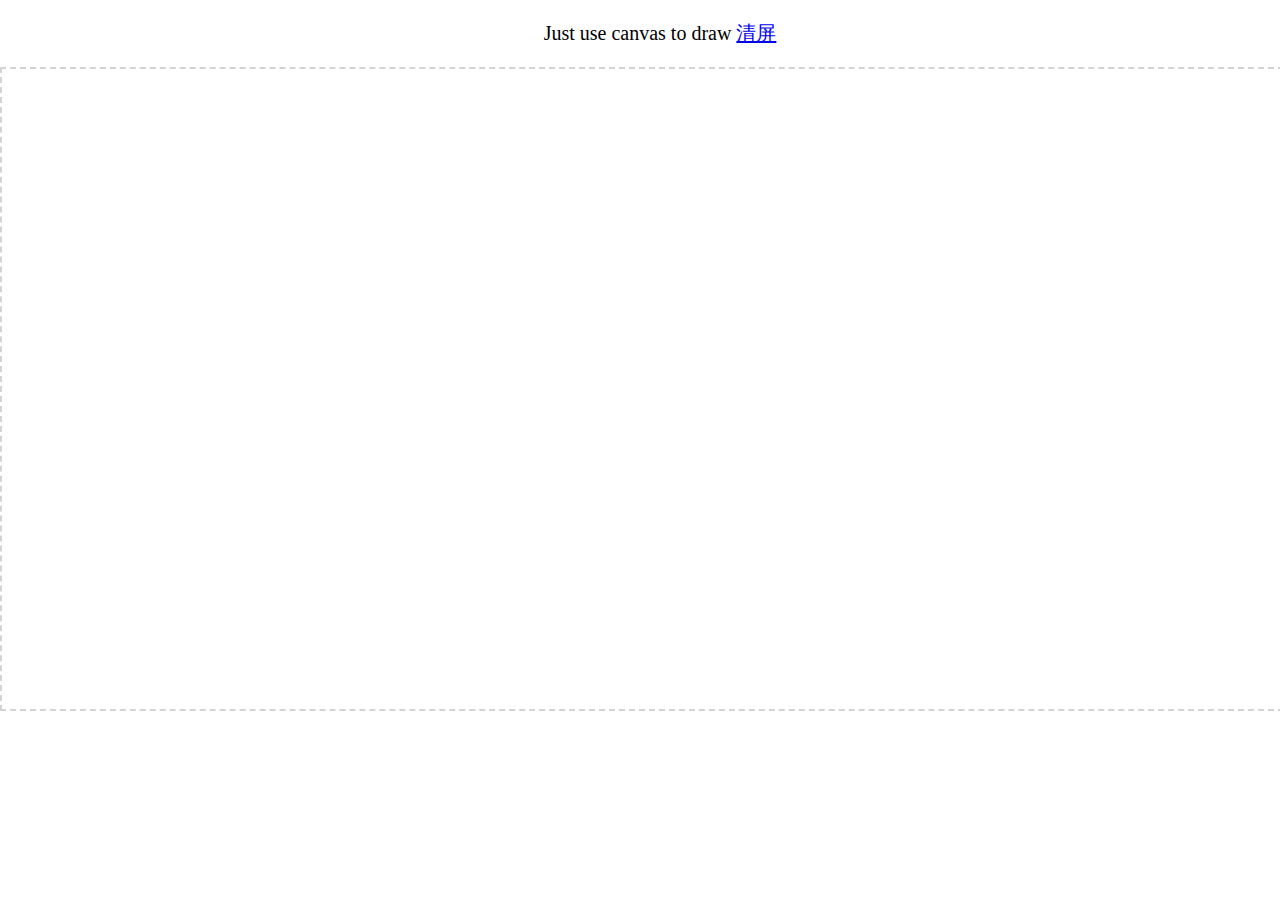
==== css3/canvas/index.html @ 42ec1e33 "持续解决画布宽高问题" ====
<!DOCTYPE html>
<html lang="en">
<head>
	<meta charset="UTF-8">
	<title>Document</title>
	<style>
		html,body {
			font-size: 20px;
			margin: 0;
			padding: 0;
			overflow: hidden;
		}
		#main-box {
			height: 100%;
			width: 100%;
			overflow: hidden;
			display: flex;
			flex-direction: column;
		}
		#main-box #head-box {
			padding: 20px;
			text-align: center;
			width: 100%;
		}
		#main-box #myCanvas {
			border: 2px dashed #d3d3d3;
			cursor: crosshair;
			flex: 1;
		}
	</style>
</head>
<body>
	<div id="main-box">
		<div id="head-box">
			<span>Just use canvas to draw</span>
			<a href="javascript:;" onclick="clearCtx()">清屏</a>
		</div>
		<canvas id="myCanvas"></canvas>
	</div>
	<script>
		clearCtx = () => {
			const w = window.innerWidth || d.documentElement.clientWidth || d.body.clientWidth;
      		const h = window.innerHeight || d.documentElement.clientHeight || d.body.clientHeight;
      		//const 
			const canvas = document.getElementById('myCanvas');
			canvas.style.width = w + 'px';
			canvas.style.height = h + 'px';
			let { width, height } = window.getComputedStyle(canvas, null);
			width = width.replace('px','');
			height = height.replace('px','');
			const context = canvas.getContext('2d');
			canvas.width = width;
			canvas.height = height;
			context.clearRect(0,0,width,height);
			context.lineWidth = 6;
			context.strokeStyle = 'black';
			context.lineCap = 'round';
			context.lineJoin = 'round';
		};
		window.onload = function() {
			const d = document;
			const w = window.innerWidth || d.documentElement.clientWidth || d.body.clientWidth;
      		const h = window.innerHeight || d.documentElement.clientHeight || d.body.clientHeight;

			const canvas = document.getElementById('myCanvas');
			canvas.style.width = w + 'px';
			canvas.style.height = h + 'px';
			let { width, height } = window.getComputedStyle(canvas, null);
			width = width.replace('px','');
			height = height.replace('px','');
			const context = canvas.getContext('2d');
			canvas.width = width;
			canvas.height = height;
      		context.lineWidth = 6;
			context.strokeStyle = 'black';
			context.lineCap = 'round';
			context.lineJoin = 'round';
			//Object.assign(context, config);
			const touchStart = (e)=> {
				//定义起点
			};
			const touchMove = (e)=> {
				//连点成线，并且填充颜色
			};
			//判断用户终端
			const isMobile = /(phone|pad|pod|iPhone|iPod|ios|iPad|Android|Mobile|BlackBerry|IEMobile|MQQBrowser|JUC|Fennec|wOSBrowser|BrowserNG|WebOS|Symbian|Windows Phone)/i.test(navigator.userAgent);
			//绑定事件
			if(isMobile) {
				canvas.addEventListener('touchstart',touchStart);
				canvas.addEventListener('touchmove',touchMove);
			} else {
				canvas.addEventListener('mousedown',touchStart);
				canvas.addEventListener('mousemove',touchMove);
			};

			//存储所画的点
			const point = {};

			//表示鼠标是否按下或者手指是否按下
			let pressed = false;

			//画点方法
			const paint = (signal) => {
				switch(signal) {
					case 1: 
						context.beginPath();
						context.moveTo(point.x,point.y);
					case 2: 
						context.lineTo(point.x,point.y);
						context.stroke();
						break;
				};
			};

			//记录当前划过的点
			const create = signal => (e) => {

				//阻止默认时间
				e.preventDefault();

				if(signal == 1) {
					pressed = true;
				};

				if(signal === 1 || pressed) {
					e = isMobile ? e.touches[0] : e;
					point.x = e.clientX - left + 0.5;
					point.y = e.clientY - top + 0.5;
					paint(signal);
				};
			};

			//上述left和top并非内置，他们分别表示距离画布左边和顶部的距离，主要用于将屏幕的坐标点转换为画布的坐标点，可以运用一下方法
			//element.getBoundingClientRect();返回元素距离左，上，右，下的距离
			const {left,top} = canvas.getBoundingClientRect();

			const start = create(1);
			const move  = create(2);

			//使动画更顺畅，优化requestAnimationFrame()方法
			const requestAnimationFrame = window.requestAnimationFrame;
			const optimizedMove = requestAnimationFrame ? (e)=> {
				requestAnimationFrame(() => {
					move(e);
				});
			} : move;

			if (isMobile) {
			  	canvas.addEventListener('touchstart', start);
			  	canvas.addEventListener('touchmove', optimizedMove);
			} else {
			  	canvas.addEventListener('mousedown', start);
			  	canvas.addEventListener('mousemove', optimizedMove);
			  	['mouseup', 'mouseleave'].forEach((event) => {
			    canvas.addEventListener(event, () => {
			      		pressed = false;
			    	});
			  	});
			};

			//清屏操作
			const clearCtx = () => {
				console.log(123);
			};
		};
	</script>
</body>
</html>
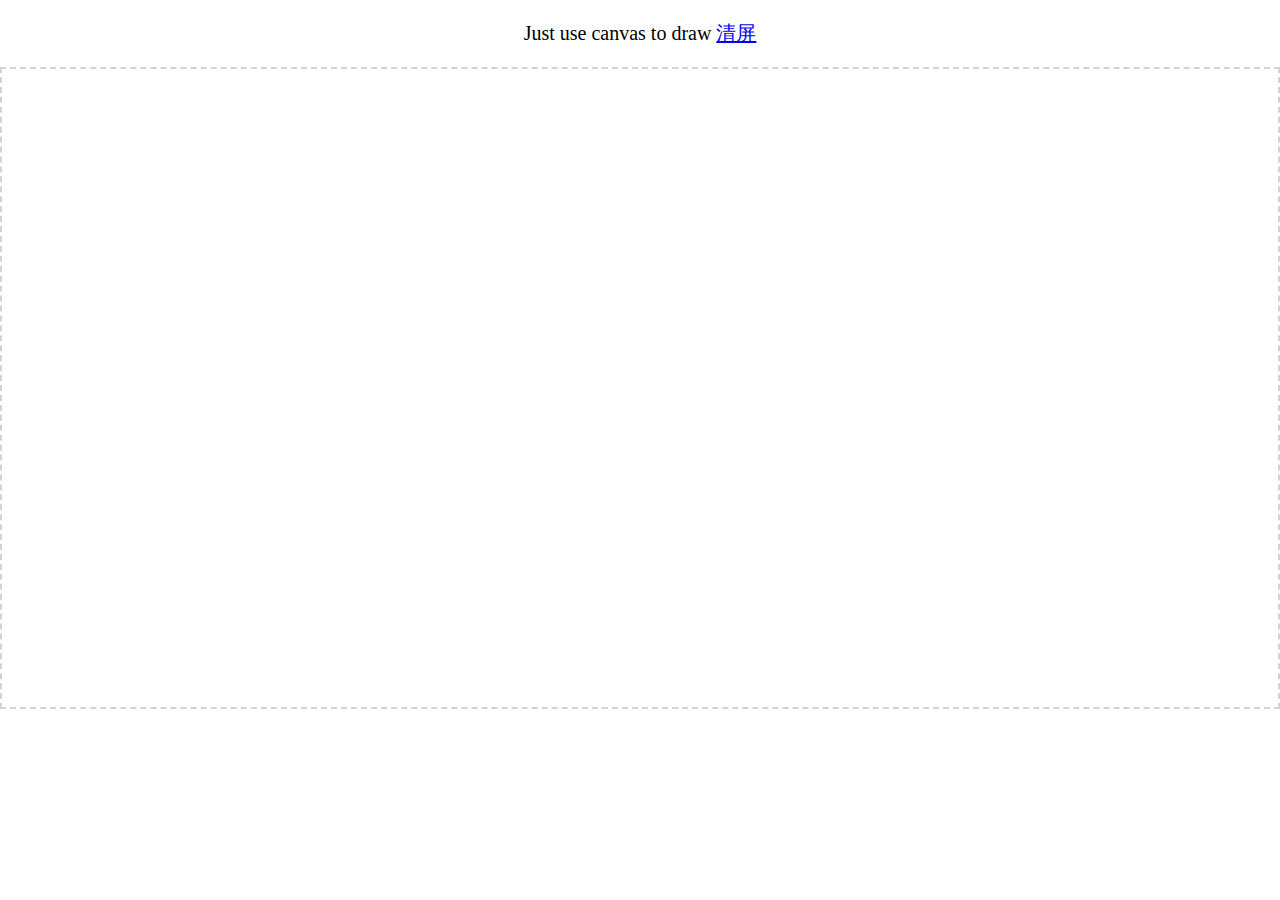
==== commit 01f1ad76: "宽度问题解决" ====
--- a/css3/canvas/index.html
+++ b/css3/canvas/index.html
@@ -5,27 +5,25 @@
 	<title>Document</title>
 	<style>
 		html,body {
-			font-size: 20px;
 			margin: 0;
 			padding: 0;
-			overflow: hidden;
+			
 		}
 		#main-box {
 			height: 100%;
 			width: 100%;
-			overflow: hidden;
 			display: flex;
 			flex-direction: column;
 		}
 		#main-box #head-box {
 			padding: 20px;
 			text-align: center;
-			width: 100%;
+			font-size: 20px;
 		}
 		#main-box #myCanvas {
+			flex: 1;
 			border: 2px dashed #d3d3d3;
 			cursor: crosshair;
-			flex: 1;
 		}
 	</style>
 </head>
@@ -43,8 +41,7 @@
       		const h = window.innerHeight || d.documentElement.clientHeight || d.body.clientHeight;
       		//const 
 			const canvas = document.getElementById('myCanvas');
-			canvas.style.width = w + 'px';
-			canvas.style.height = h + 'px';
+			
 			let { width, height } = window.getComputedStyle(canvas, null);
 			width = width.replace('px','');
 			height = height.replace('px','');
@@ -63,9 +60,9 @@
       		const h = window.innerHeight || d.documentElement.clientHeight || d.body.clientHeight;
 
 			const canvas = document.getElementById('myCanvas');
-			canvas.style.width = w + 'px';
-			canvas.style.height = h + 'px';
+			
 			let { width, height } = window.getComputedStyle(canvas, null);
+			console.log(width,height);
 			width = width.replace('px','');
 			height = height.replace('px','');
 			const context = canvas.getContext('2d');
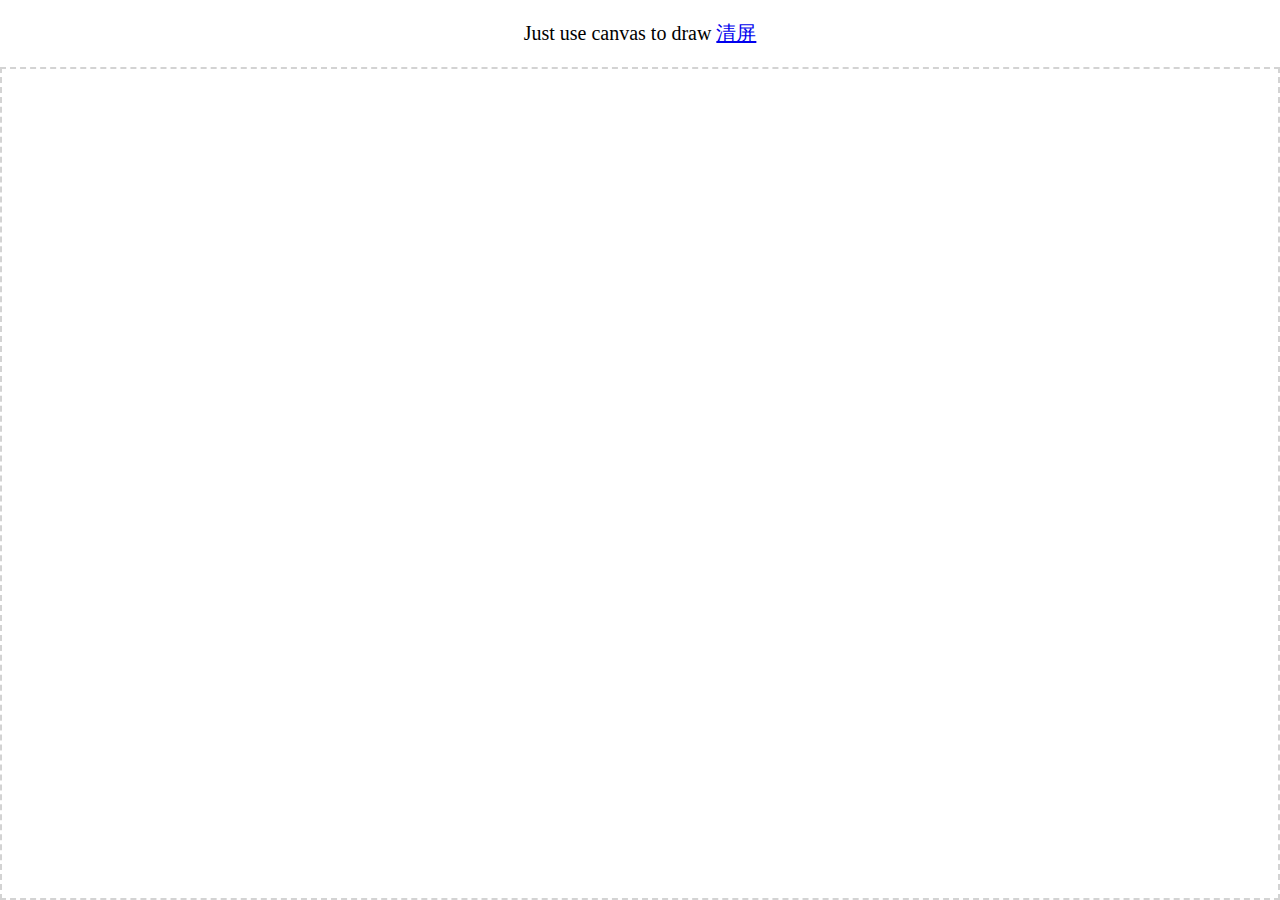
==== commit 50f21ea8: "解决宽度问题" ====
--- a/css3/canvas/index.html
+++ b/css3/canvas/index.html
@@ -7,7 +7,7 @@
 		html,body {
 			margin: 0;
 			padding: 0;
-			
+			height: 100%;
 		}
 		#main-box {
 			height: 100%;
